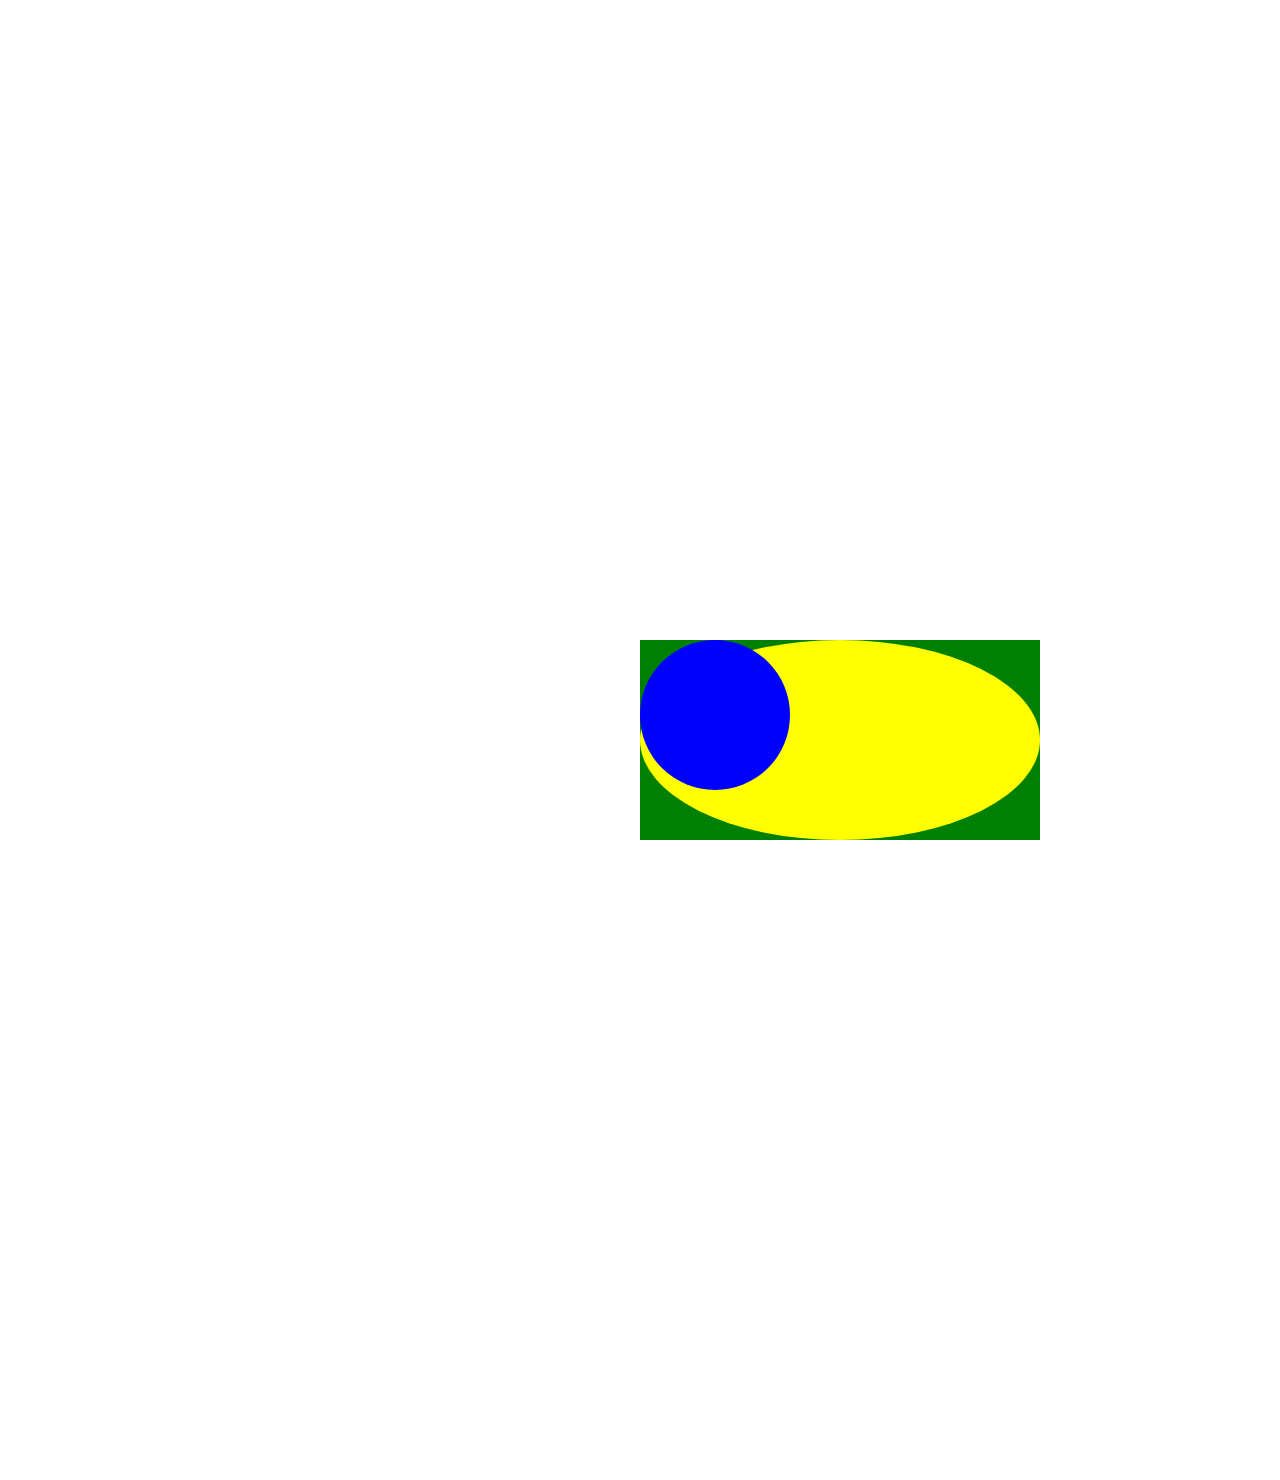
==== brazil.html @ 03637978 "commit" ====
<!DOCTYPE html>
<html>
  <head>
    <link rel="stylesheet" href="brazil.css" />
  </head>

  <body>
    <span class="malben">
      <span class="dalton">
        <span class="circle"></span>
      </span>
    </span>
  </body>
</html>
---- brazil.css ----
.malben {
  background-color: green;
  display: inline-block;
  height: 200px;
  width: 400px;
  margin: 50%;
}

.dalton {
  background-color: yellow;
  display: inline-block;
  height: 200px;
  width: 400px;

  border-radius: 50%;
}

.circle {
  background-color: blue;
  display: inline-block;
  height: 150px;
  width: 150px;
  border-radius: 50%;
  margin-inline: auto;
}
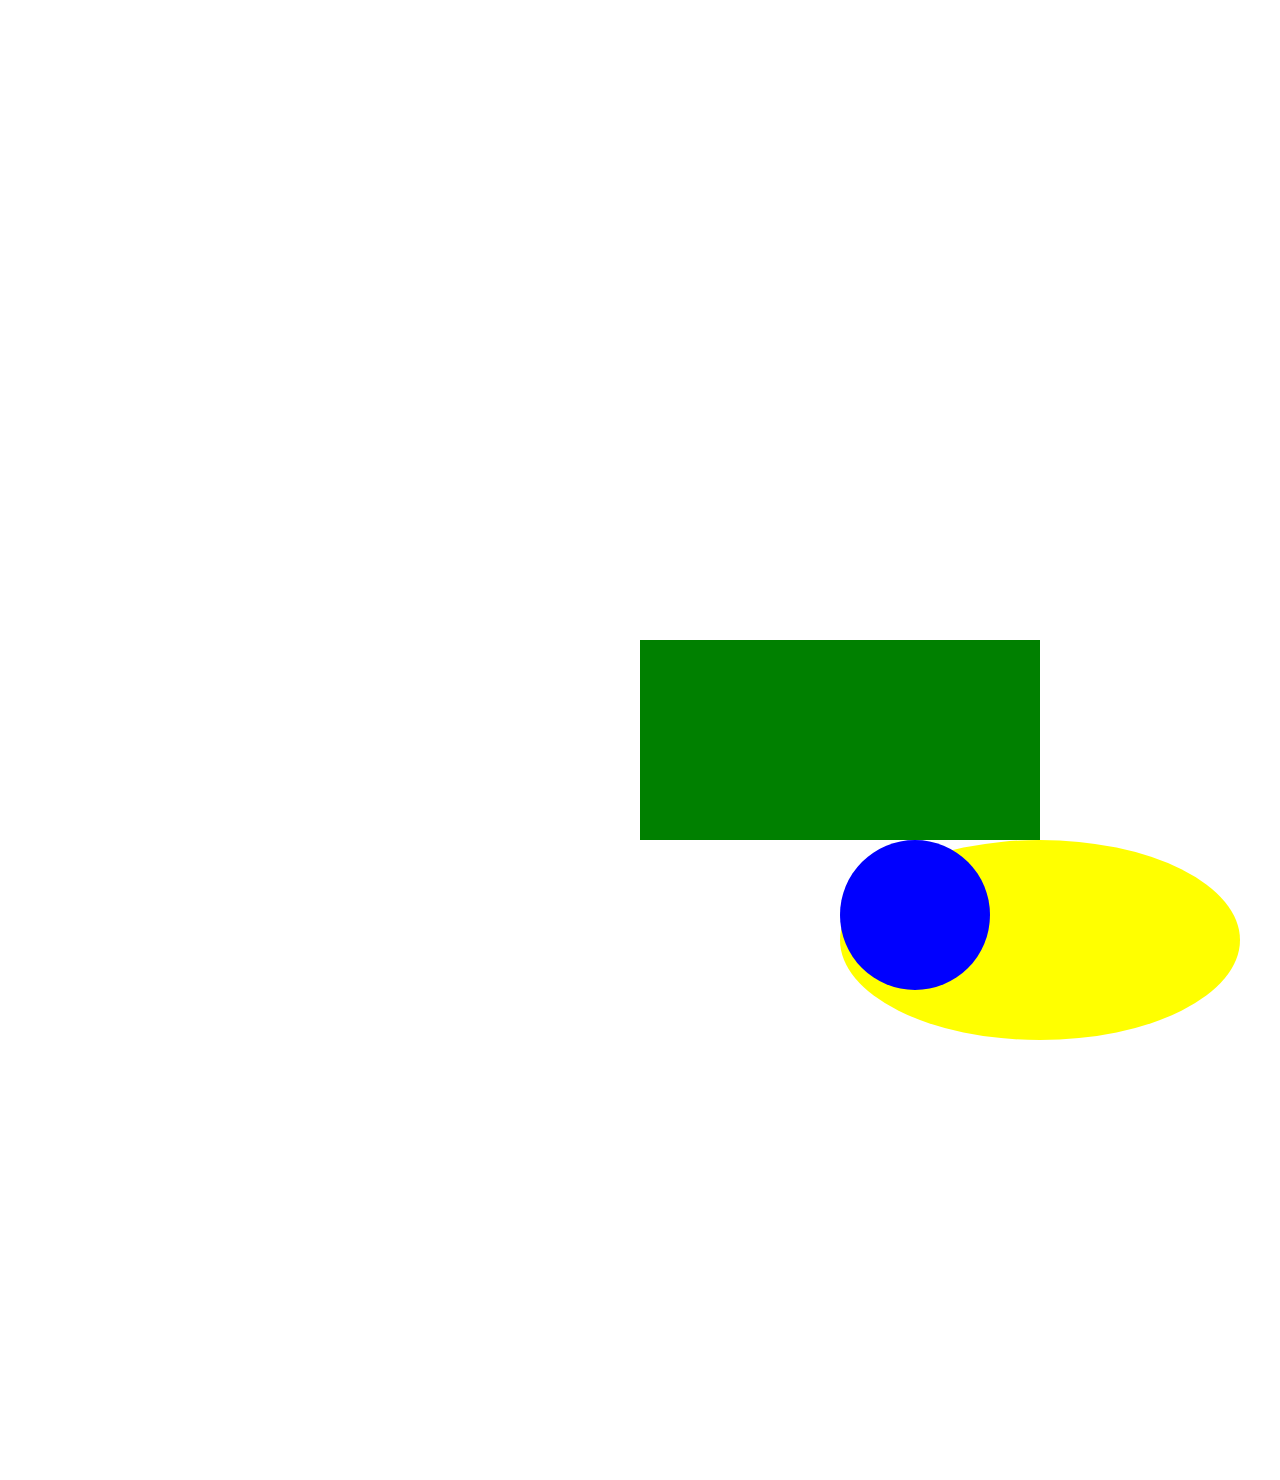
==== commit a2f19562: "flag" ====
--- a/brazil.html
+++ b/brazil.html
@@ -6,9 +6,14 @@
 
   <body>
     <span class="malben">
-      <span class="dalton">
+      <span class="meuyan">
         <span class="circle"></span>
       </span>
     </span>
+
+
+
+    
+
   </body>
 </html>
--- a/brazil.css
+++ b/brazil.css
@@ -6,11 +6,12 @@
   margin: 50%;
 }
 
-.dalton {
+.meuyan {
   background-color: yellow;
   display: inline-block;
   height: 200px;
   width: 400px;
+  margin: 50%;
 
   border-radius: 50%;
 }
@@ -23,3 +24,14 @@
   border-radius: 50%;
   margin-inline: auto;
 }
+@import "compass/css3";
+
+.rhombus {
+  background: #CCC;
+  margin: 100px auto;
+  border: 1px solid #000;
+}
+
+
+
+
